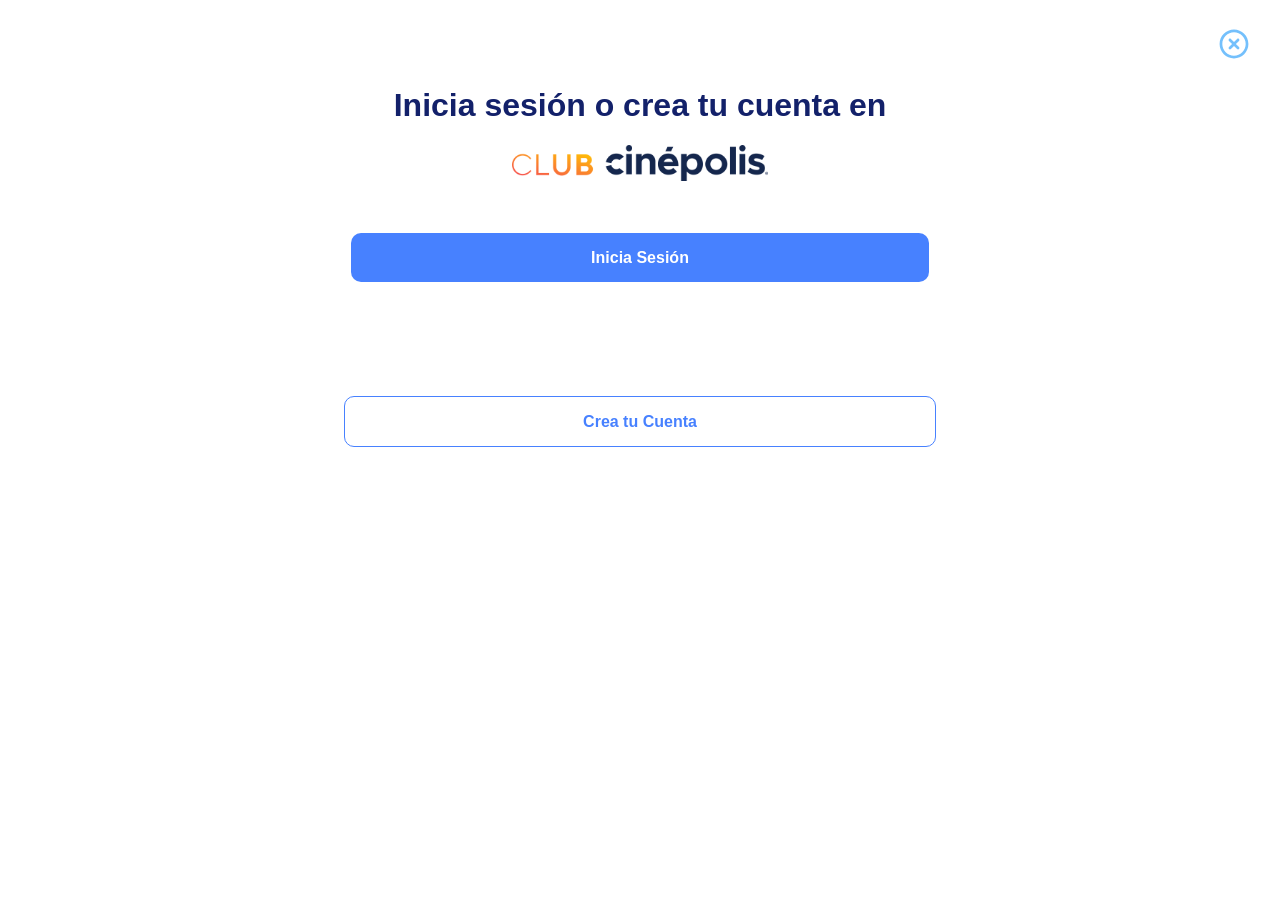
==== club.html @ 73b4dff2 "Add files via upload" ====
<!DOCTYPE html>
<html lang="es">
<head>
	<meta charset="utf-8">
	<meta name="viewport" content="width=device-width, initial-scale=1">
	<title>Club Cinepolis AOOM</title>
	<link rel="stylesheet" href="cinestilo.css">
	<link rel="icon" href="https://cloudflare.com">
</head>
<body style="margin: 0; font-family: Montserrat, sans-serif;">
	<header style="padding-left: 95%; padding-top: 2%;">
		<a href="index.html"><img src="x.svg" width="36" height="36"></a>
	</header>
	<div style="align-items: center; text-align: center;">
		<h1>Inicia sesión o crea tu cuenta en</h1>
		<div>
		<img src="cinecine.png" width="20%" height="auto" style="padding-bottom: 5%;"> <br>
		<a href="sesion.html" class="bt" style="background-color: #4781FF; text-decoration: none; font-weight: bold; padding-left: 240px; padding-right: 240px; padding-bottom: 16px; padding-top: 16px; font-size: 100%; cursor: pointer; text-align: center;">Inicia Sesión</a>
		</div> <br>
		<div style="padding-top: 10%;">
		<a href="registro.html" class="bt2" style="background-color: transparent; border-color: #4781FF; border: 1px solid #4781FF; text-decoration: none; font-weight: bold; padding-left: 238px; padding-right: 238px; padding-bottom: 16px; padding-top: 16px; font-size: 100%; cursor: pointer; text-align: center;">Crea tu Cuenta</a>
		</div>
	</div>
	</body>
</html>
---- cinestilo.css ----
.na {
	display: flex;
	justify-content: space-between;
	width: 40%;
	padding-right: 60%;
	gap: 2.5%;
}

.col {
	display: flex;
	flex-direction: column;
	flex: 1;
	text-align: center;
	align-items: center;
	padding: 2%;
	white-space: nowrap;
}

.bt {
	color: white;
	border-radius: 10px;
	cursor: default;

}

.bt:hover{
	background-color: #1B2D85;
}

.btimg {
	background-color: #1B2D85;
	border-radius: 5px;
}

.btimg:hover {
	background-color: #2138A3;
}

nav {
	background-color: #13216A;
	border-top-left-radius: 10px; 
	border-top-right-radius: 10px;
}

h2 {
	text-align: center;
	color: #4781FF;
	text-decoration: underline;
}

h1 {
	color: #13216A;
}

.na2 {
	display: flex;
	justify-content: space-between;
	gap: 10%;
}

p {
	font-weight: bold;
}

.col2 {
	display: flex;
	flex-direction: column;
	flex: 1;
	text-align: left;
	align-items: center;
	padding: 2%;
	white-space: nowrap;
}

.bt2 {
	color: #4781FF;
	border-radius: 10px;
	cursor: default;
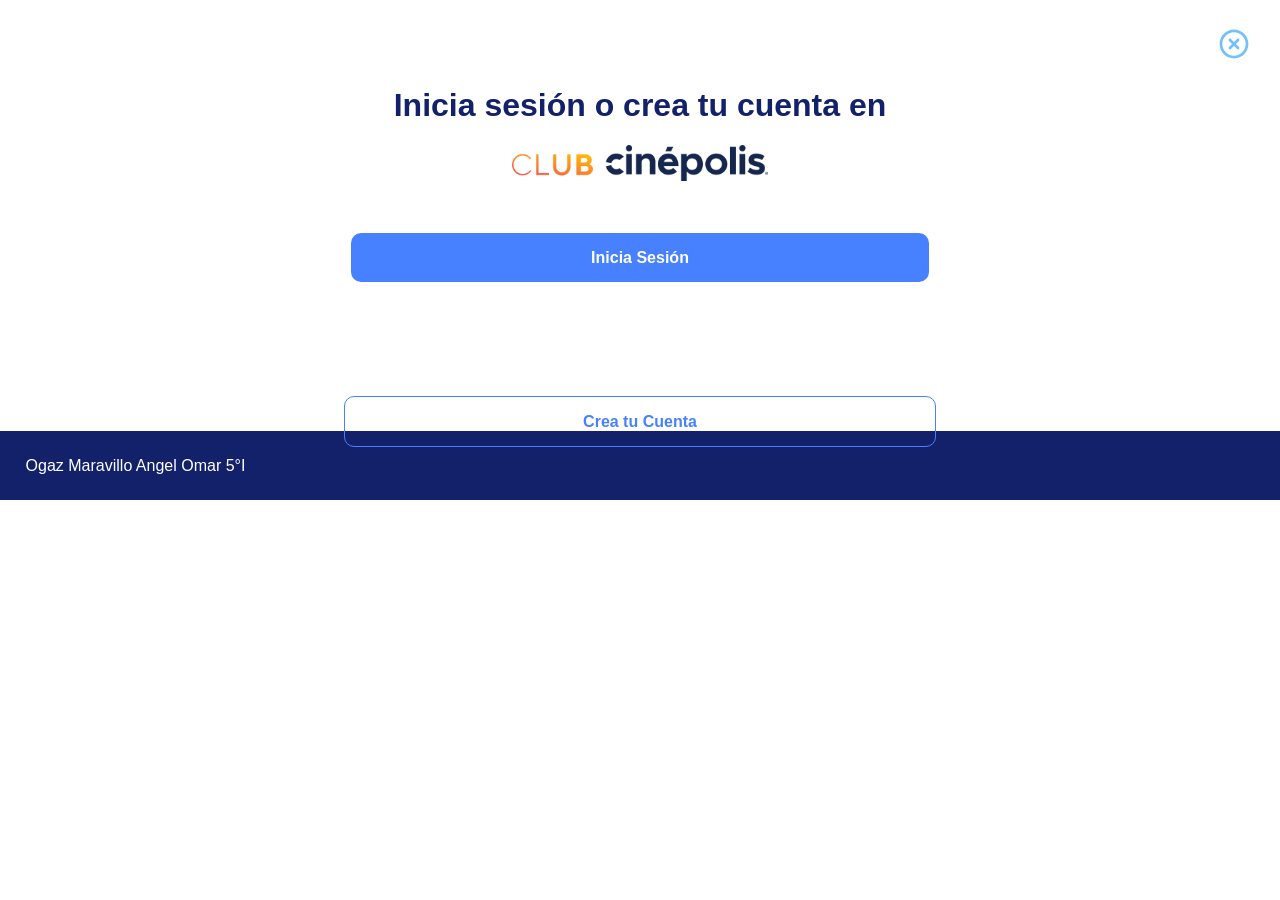
==== commit 1a7e968a: "Update club.html" ====
--- a/club.html
+++ b/club.html
@@ -21,5 +21,8 @@
 		<a href="registro.html" class="bt2" style="background-color: transparent; border-color: #4781FF; border: 1px solid #4781FF; text-decoration: none; font-weight: bold; padding-left: 238px; padding-right: 238px; padding-bottom: 16px; padding-top: 16px; font-size: 100%; cursor: pointer; text-align: center;">Crea tu Cuenta</a>
 		</div>
 	</div>
+
+	<footer style="background-color: #13216A; color: white; padding: 2%;">Ogaz Maravillo Angel Omar 5°I</footer>
 	</body>
-</html>+
+</html>
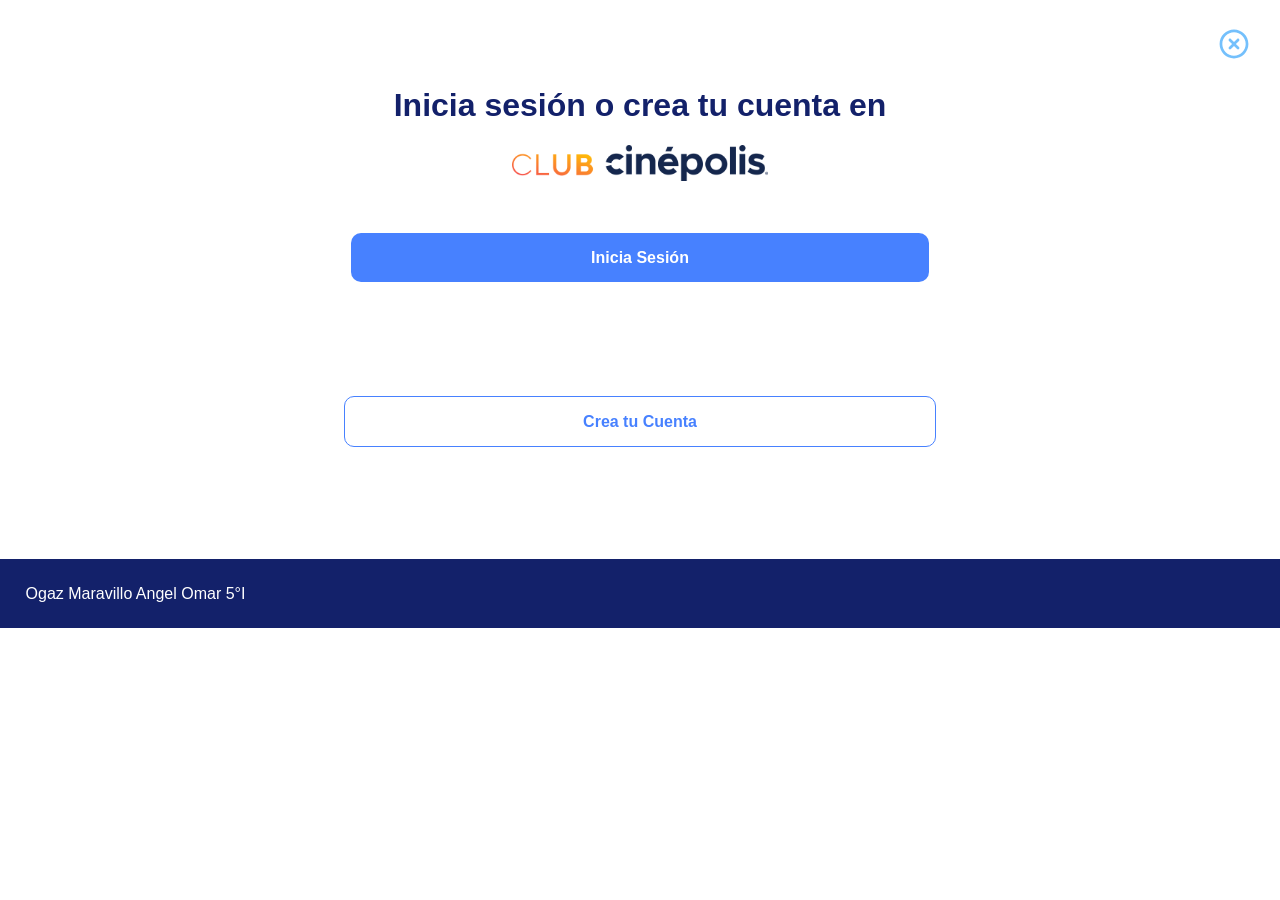
==== commit 5360df30: "Update club.html" ====
--- a/club.html
+++ b/club.html
@@ -17,11 +17,11 @@
 		<img src="cinecine.png" width="20%" height="auto" style="padding-bottom: 5%;"> <br>
 		<a href="sesion.html" class="bt" style="background-color: #4781FF; text-decoration: none; font-weight: bold; padding-left: 240px; padding-right: 240px; padding-bottom: 16px; padding-top: 16px; font-size: 100%; cursor: pointer; text-align: center;">Inicia Sesión</a>
 		</div> <br>
-		<div style="padding-top: 10%;">
+		<div style="padding-top: 10%; padding-bottom: 10%;">
 		<a href="registro.html" class="bt2" style="background-color: transparent; border-color: #4781FF; border: 1px solid #4781FF; text-decoration: none; font-weight: bold; padding-left: 238px; padding-right: 238px; padding-bottom: 16px; padding-top: 16px; font-size: 100%; cursor: pointer; text-align: center;">Crea tu Cuenta</a>
 		</div>
 	</div>
-
+	
 	<footer style="background-color: #13216A; color: white; padding: 2%;">Ogaz Maravillo Angel Omar 5°I</footer>
 	</body>
 
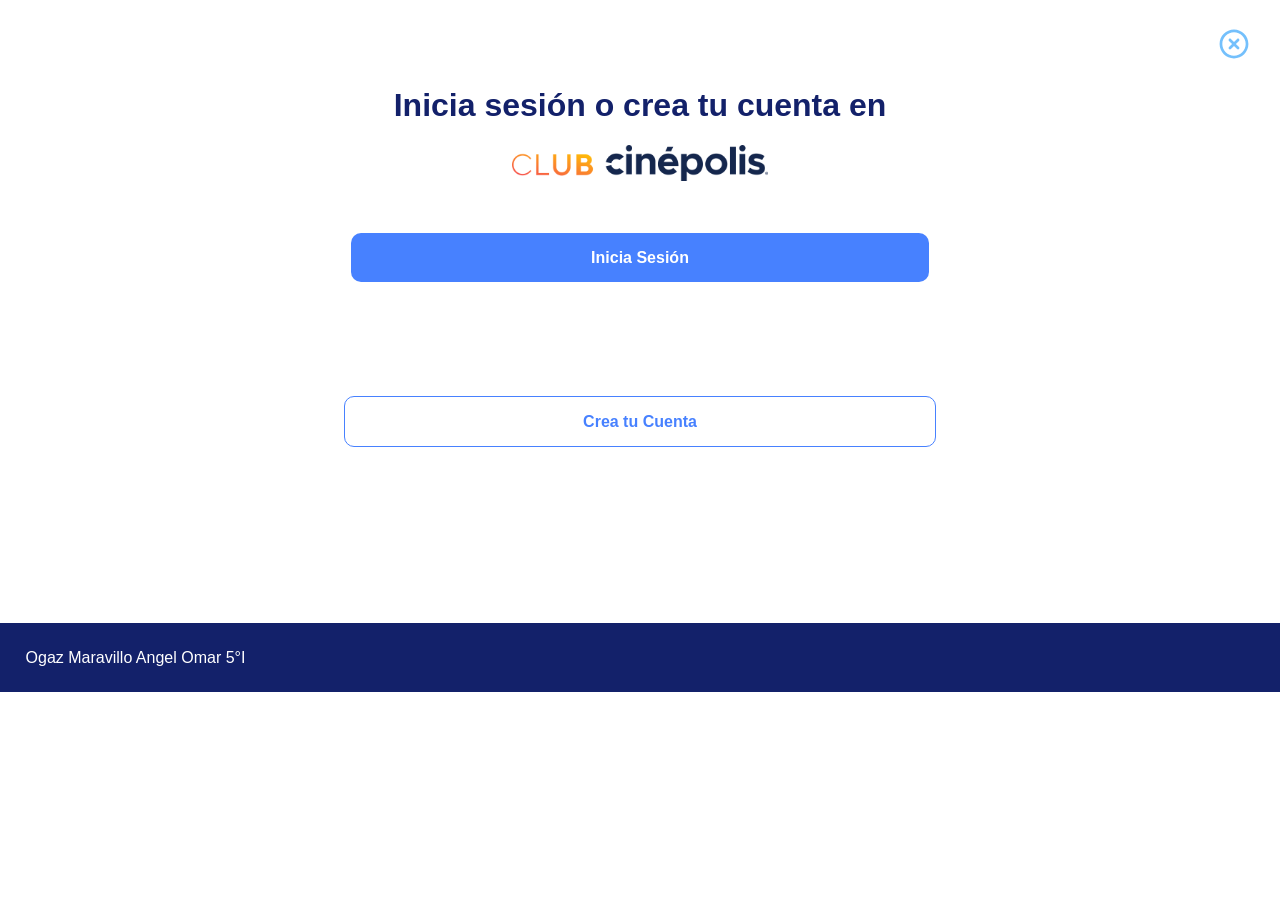
==== commit 8274c41c: "Update club.html" ====
--- a/club.html
+++ b/club.html
@@ -17,7 +17,7 @@
 		<img src="cinecine.png" width="20%" height="auto" style="padding-bottom: 5%;"> <br>
 		<a href="sesion.html" class="bt" style="background-color: #4781FF; text-decoration: none; font-weight: bold; padding-left: 240px; padding-right: 240px; padding-bottom: 16px; padding-top: 16px; font-size: 100%; cursor: pointer; text-align: center;">Inicia Sesión</a>
 		</div> <br>
-		<div style="padding-top: 10%; padding-bottom: 10%;">
+		<div style="padding-top: 10%; padding-bottom: 15%;">
 		<a href="registro.html" class="bt2" style="background-color: transparent; border-color: #4781FF; border: 1px solid #4781FF; text-decoration: none; font-weight: bold; padding-left: 238px; padding-right: 238px; padding-bottom: 16px; padding-top: 16px; font-size: 100%; cursor: pointer; text-align: center;">Crea tu Cuenta</a>
 		</div>
 	</div>
